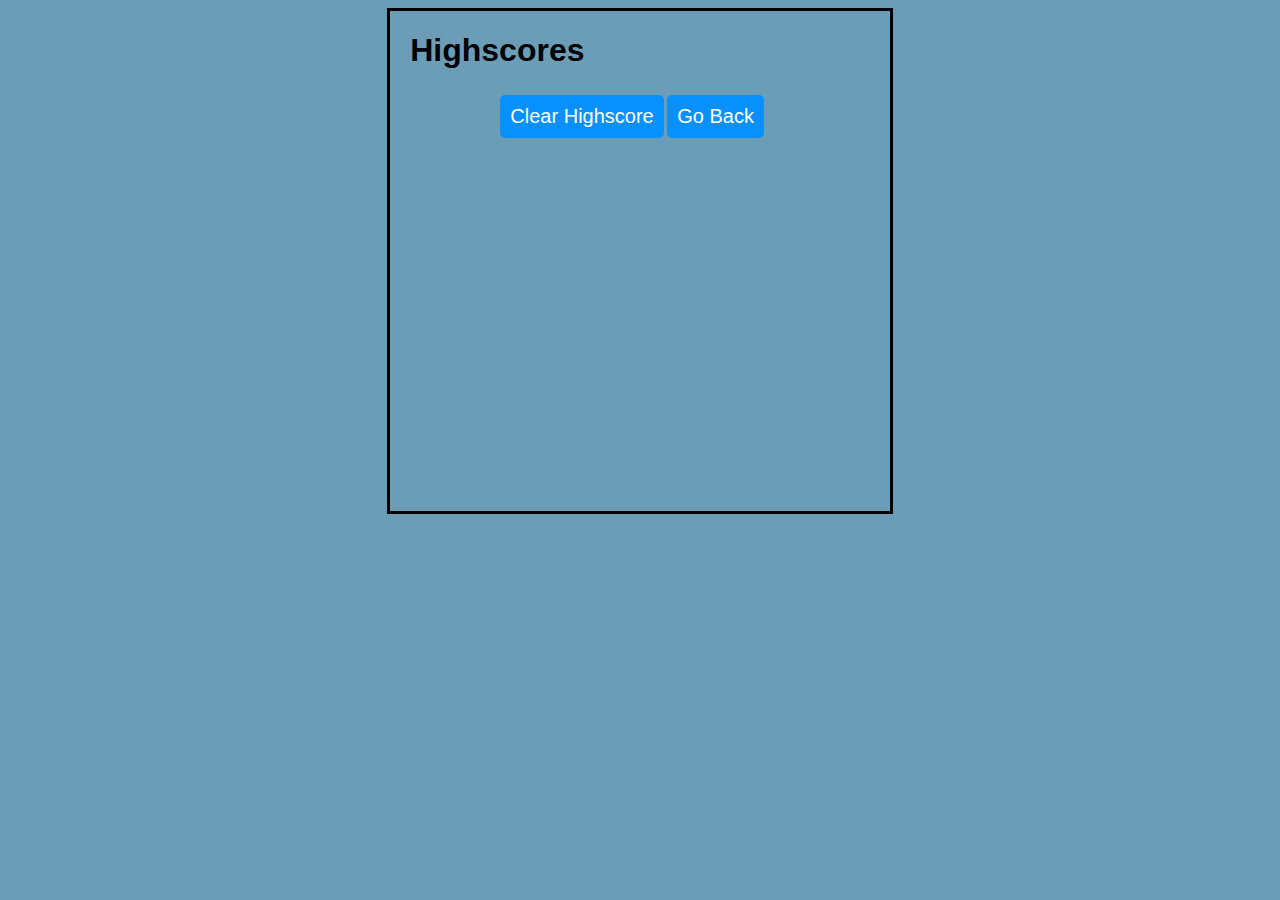
==== highscore.html @ 58ed6265 "added files" ====
<!DOCTYPE html>
<html lang="en">
<head>
    <meta charset="UTF-8">
    <meta http-equiv="X-UA-Compatible" content="IE=edge">
    <meta name="viewport" content="width=device-width, initial-scale=1.0">
    <title>Document</title>
    <link rel="stylesheet" type="text/css" href="/asset/style.css">
</head>
<body>
    <!-- This is a wrapper -->
    <div id="wrapper">
        <!-- Div for timer -->
        <div id="currentTime"></div>
        <!-- Div for quiz content -->
        <div id="questionsDiv">
            <h1>Highscores</h1>
            <ul id="highScore"></ul>
            <!-- Buttons -->
            <button id="goBack">Go Back</button>
            <button id="clear" value="reset">Clear Highscore</button>
        </div>
    </div>
    <script src="/highscore.js"></script>
    
</body>
</html>
---- asset/style.css ----
/* nav bar */

#nav {
    background-color: rgb(73, 146, 194);
    display: inline-block;
    width: 5.5vw;
    border: 3px solid #000000;
    border-radius: 100px;
    margin: 10px;
}

/* main section */

body {
    font-family:Verdana, Geneva, Tahoma, sans-serif;
    background-color: #6b9eb6;
}

#quizBody {
    text-align: center;
    padding: 12vh;
}

h4 {
    padding: 10px 8px 10px 8px;
}

 a {
    text-decoration: none;
    color: black;
}

button {
    border: none;
    background-color: #43a5d3;
    color: rgb(0, 0, 0);
    border-radius: 5px;
    padding: 10px 16px 10px 16px;
    font-size: 17px;
    font-family:'Roboto Slab', arial;
    margin: 4px;
}

button:hover {
    transition-duration: 1s;
    background-color: #ffffff;
}

 #quiz {
    text-align: center;
}

/* Highscore page CSS */

#wrapper {
    /* position: absolute; */
    position: relative;
    left: 30%;
    top: 20%;
    width: 500px;
    height: 500px;
    border: 3px solid rgb(0, 0, 0);
}

#questionsDiv {
    margin: 20px;
}

#currentTime {
    float: right;
}

#goBack {
    background-color: rgb(8, 144, 255);
    position: relative;
    padding: 10px;
    font-size: 20px;
    color: rgb(255, 255, 255);
    top: 30%;
    left: 55%;
    width: auto;
    text-align: center;
    text-decoration: none;
}

#clear {
    background-color: rgb(8, 144, 255);
    position: relative;
    padding: 10px;
    font-size: 20px;
    color: rgb(255, 255, 255);
    top: 30%;
    right: 5%;
    text-align: center;
}

/* button {
    border: none;
    background-color: #43a5d3;
    color: rgb(0, 0, 0);
    border-radius: 5px;
    padding: 10px 10px 10px 10px;
    font-size: 17px;
    font-family: 'Roboto Slab', arial;
    margin: 4px;
}

button:hover {
    transition-duration: 0.5s;
    background-color: #ffffff;
} */
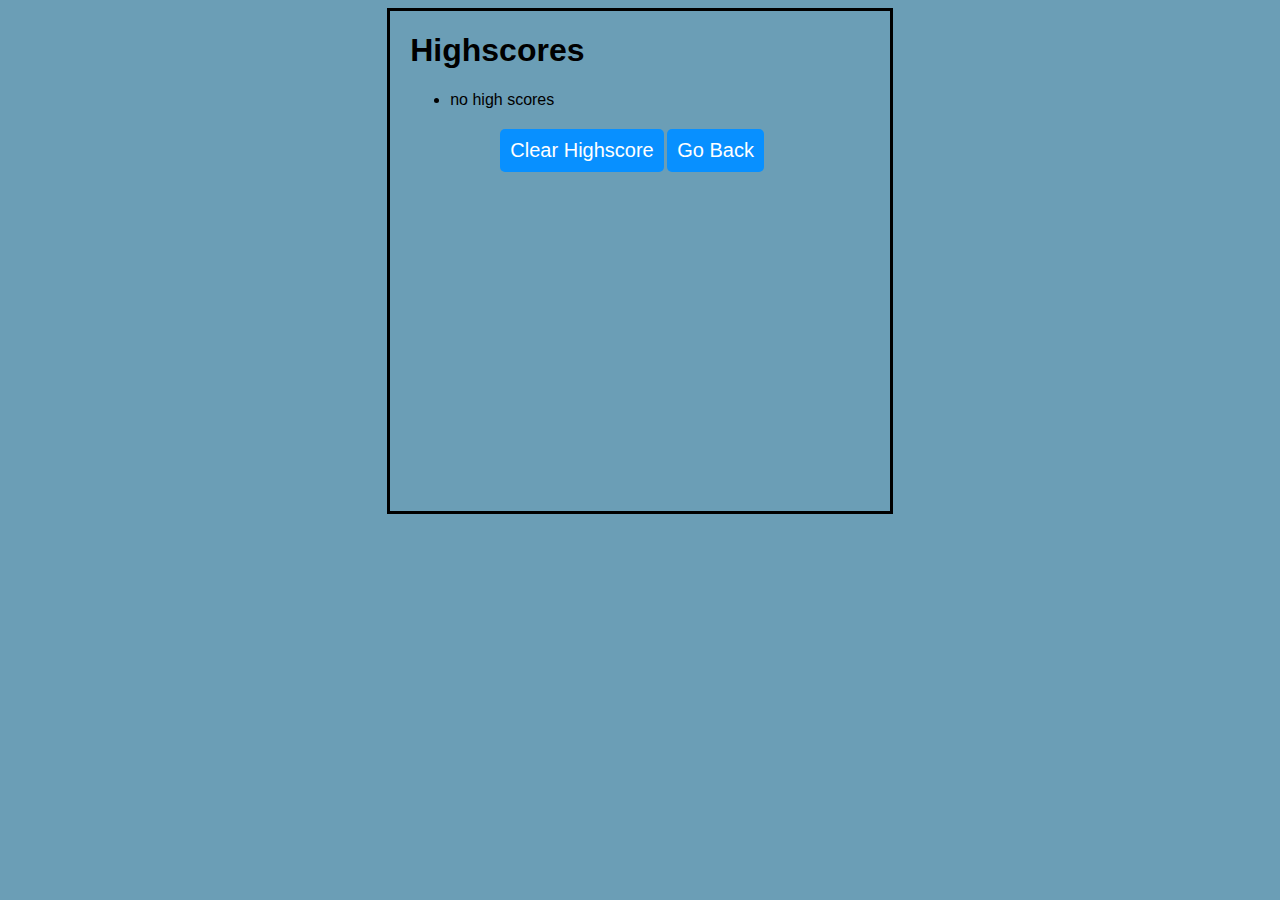
==== commit d9e74cff: "updated" ====
--- a/highscore.html
+++ b/highscore.html
@@ -5,23 +5,23 @@
     <meta http-equiv="X-UA-Compatible" content="IE=edge">
     <meta name="viewport" content="width=device-width, initial-scale=1.0">
     <title>Document</title>
-    <link rel="stylesheet" type="text/css" href="/asset/style.css">
+    <link rel="stylesheet" type="text/css" href="./asset/style.css">
 </head>
 <body>
     <!-- This is a wrapper -->
-    <div id="wrapper">
+    <div id="wrap">
         <!-- Div for timer -->
-        <div id="currentTime"></div>
+        <div id="Time"></div>
         <!-- Div for quiz content -->
         <div id="questionsDiv">
             <h1>Highscores</h1>
             <ul id="highScore"></ul>
             <!-- Buttons -->
-            <button id="goBack">Go Back</button>
+            <button id="return">Go Back</button>
             <button id="clear" value="reset">Clear Highscore</button>
         </div>
     </div>
-    <script src="/highscore.js"></script>
+    <script src="./highscore.js"></script>
     
 </body>
 </html>--- a/asset/style.css
+++ b/asset/style.css
@@ -52,7 +52,7 @@
 
 /* Highscore page CSS */
 
-#wrapper {
+#wrap {
     /* position: absolute; */
     position: relative;
     left: 30%;
@@ -66,11 +66,11 @@
     margin: 20px;
 }
 
-#currentTime {
+#Time {
     float: right;
 }
 
-#goBack {
+#return {
     background-color: rgb(8, 144, 255);
     position: relative;
     padding: 10px;
@@ -93,19 +93,3 @@
     right: 5%;
     text-align: center;
 }
-
-/* button {
-    border: none;
-    background-color: #43a5d3;
-    color: rgb(0, 0, 0);
-    border-radius: 5px;
-    padding: 10px 10px 10px 10px;
-    font-size: 17px;
-    font-family: 'Roboto Slab', arial;
-    margin: 4px;
-}
-
-button:hover {
-    transition-duration: 0.5s;
-    background-color: #ffffff;
-} */